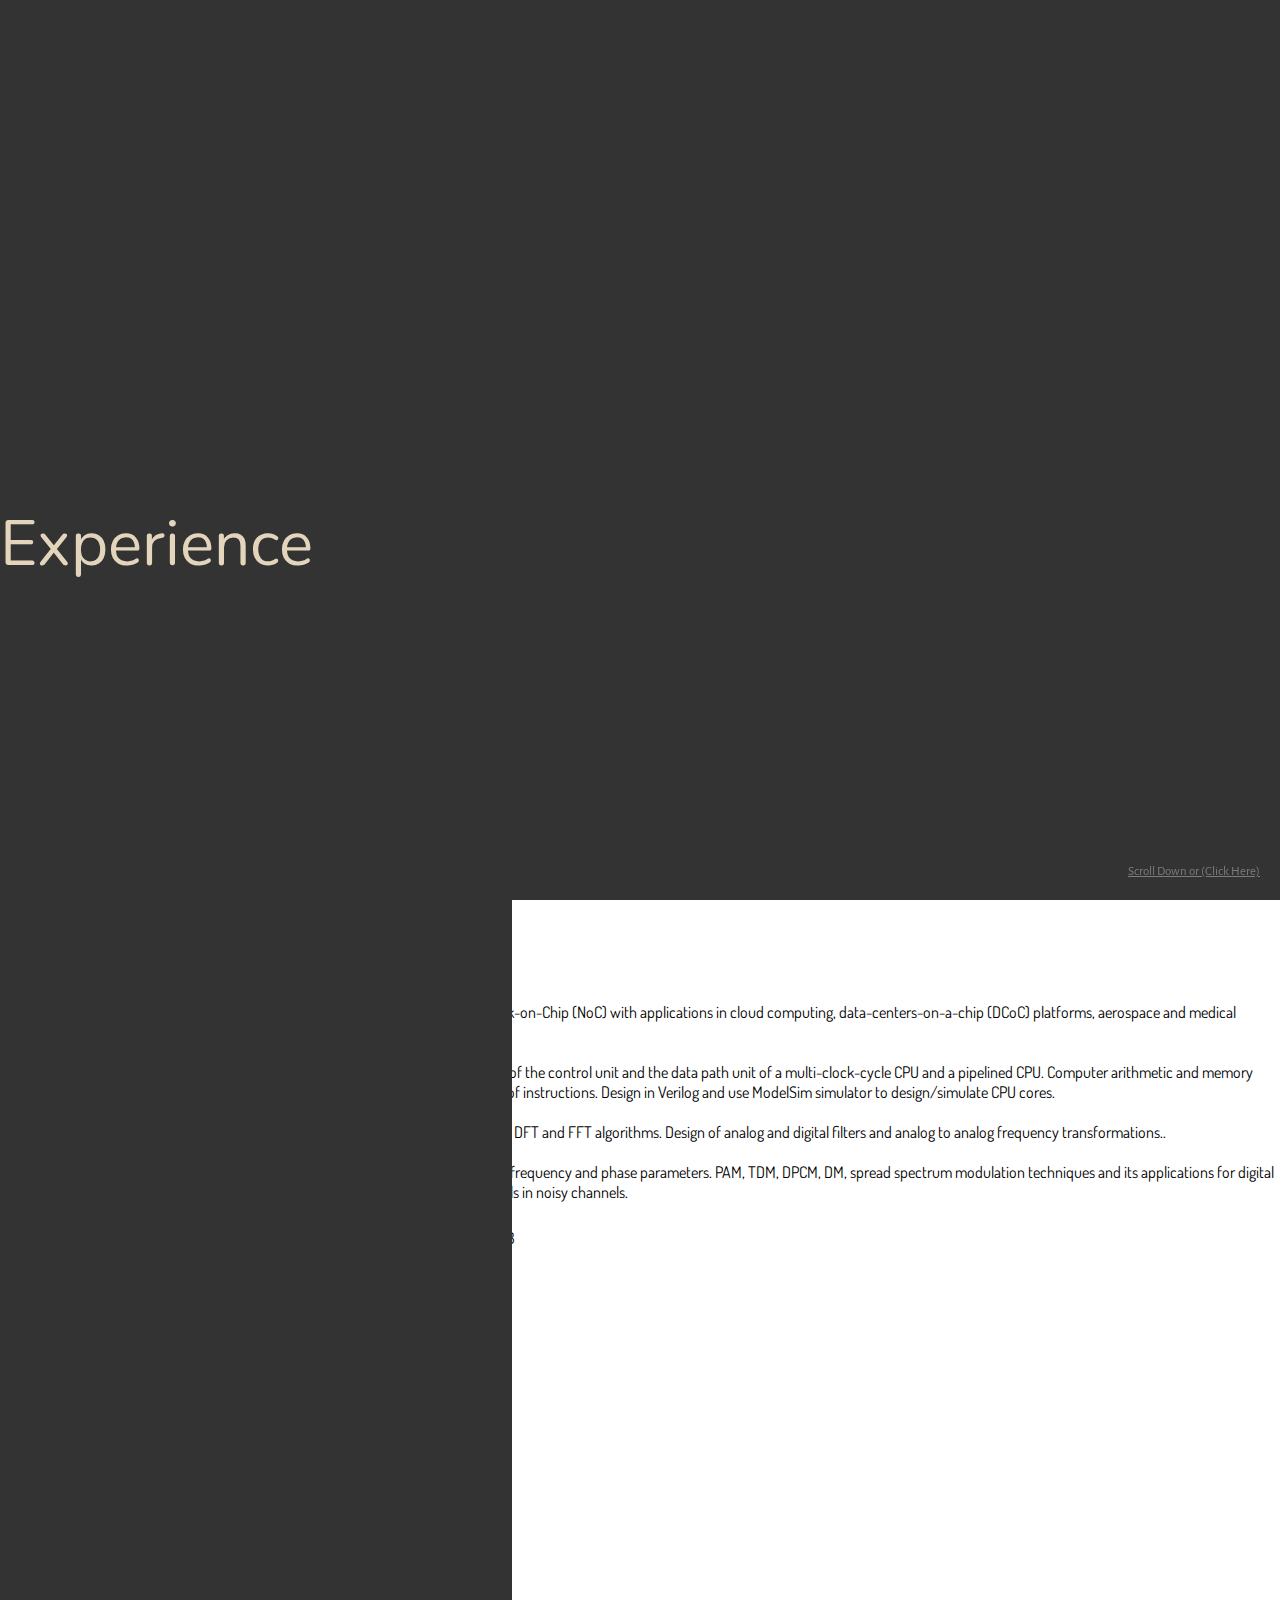
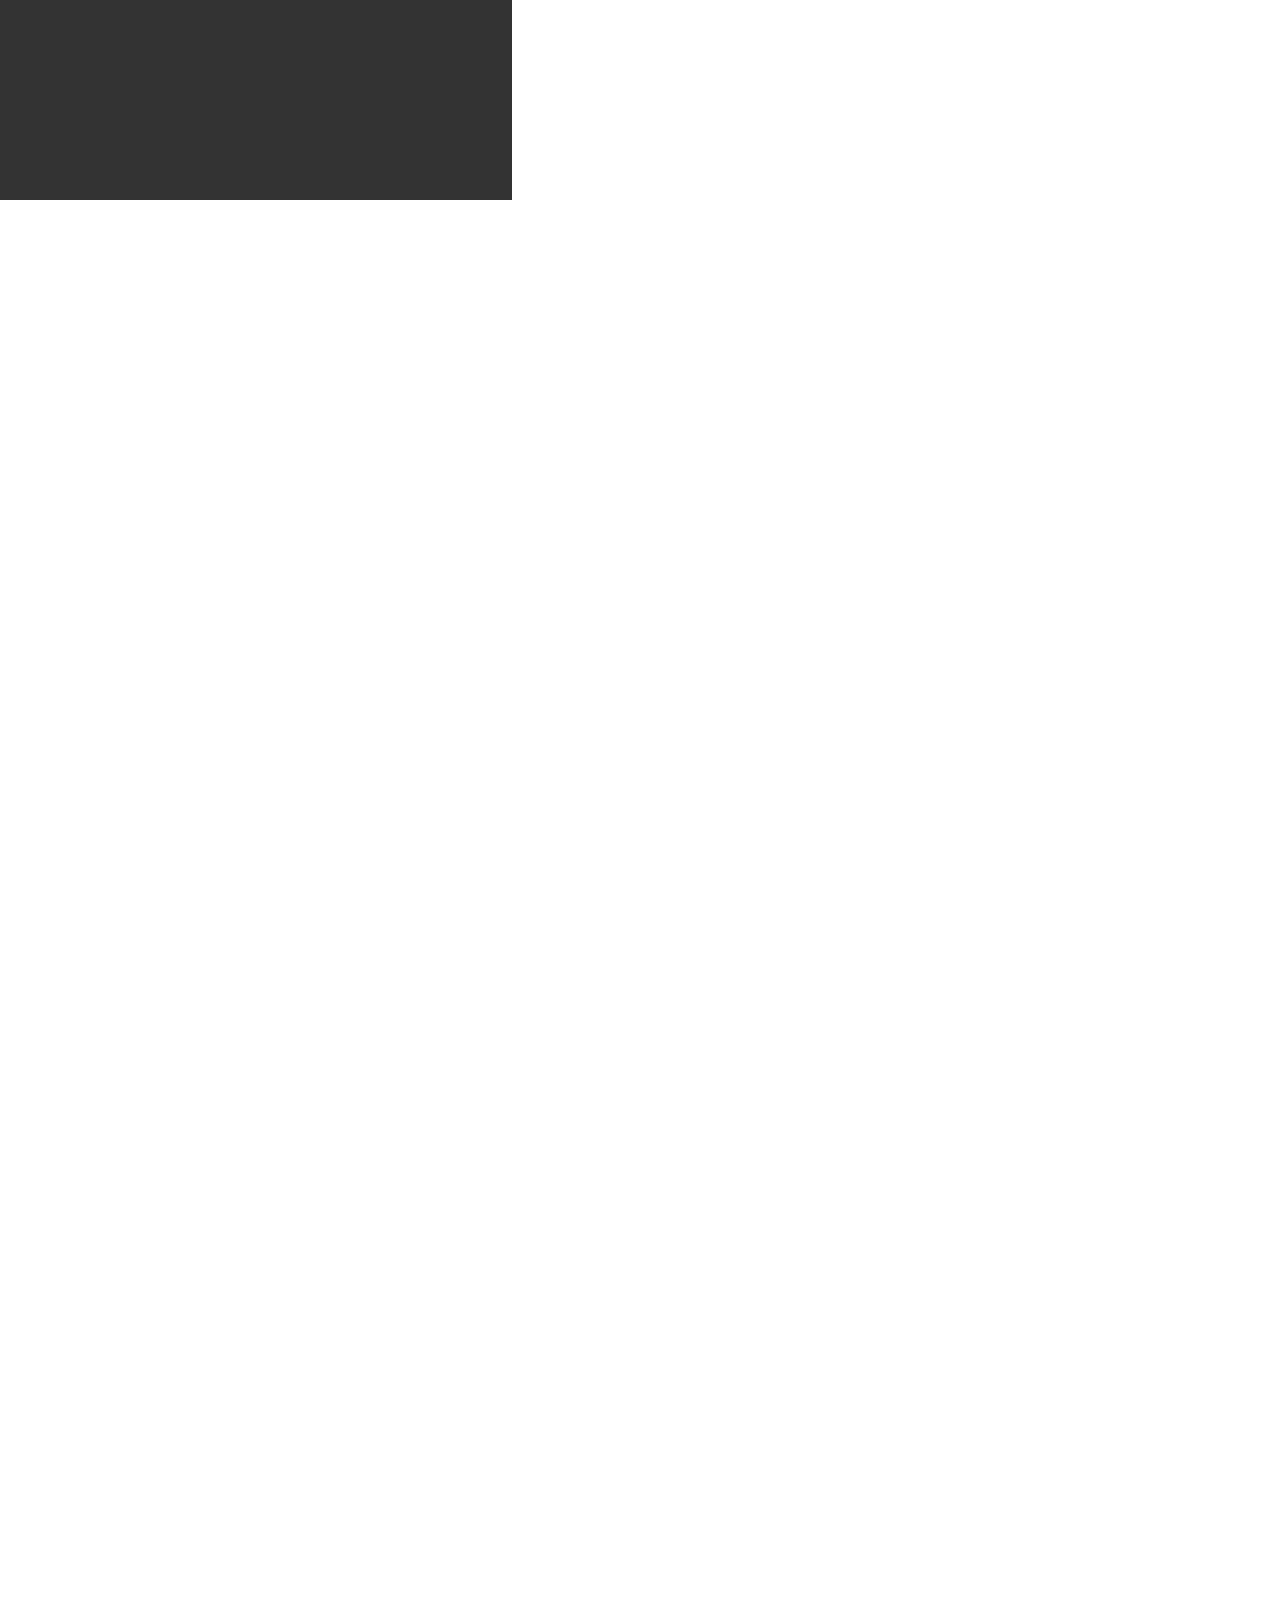
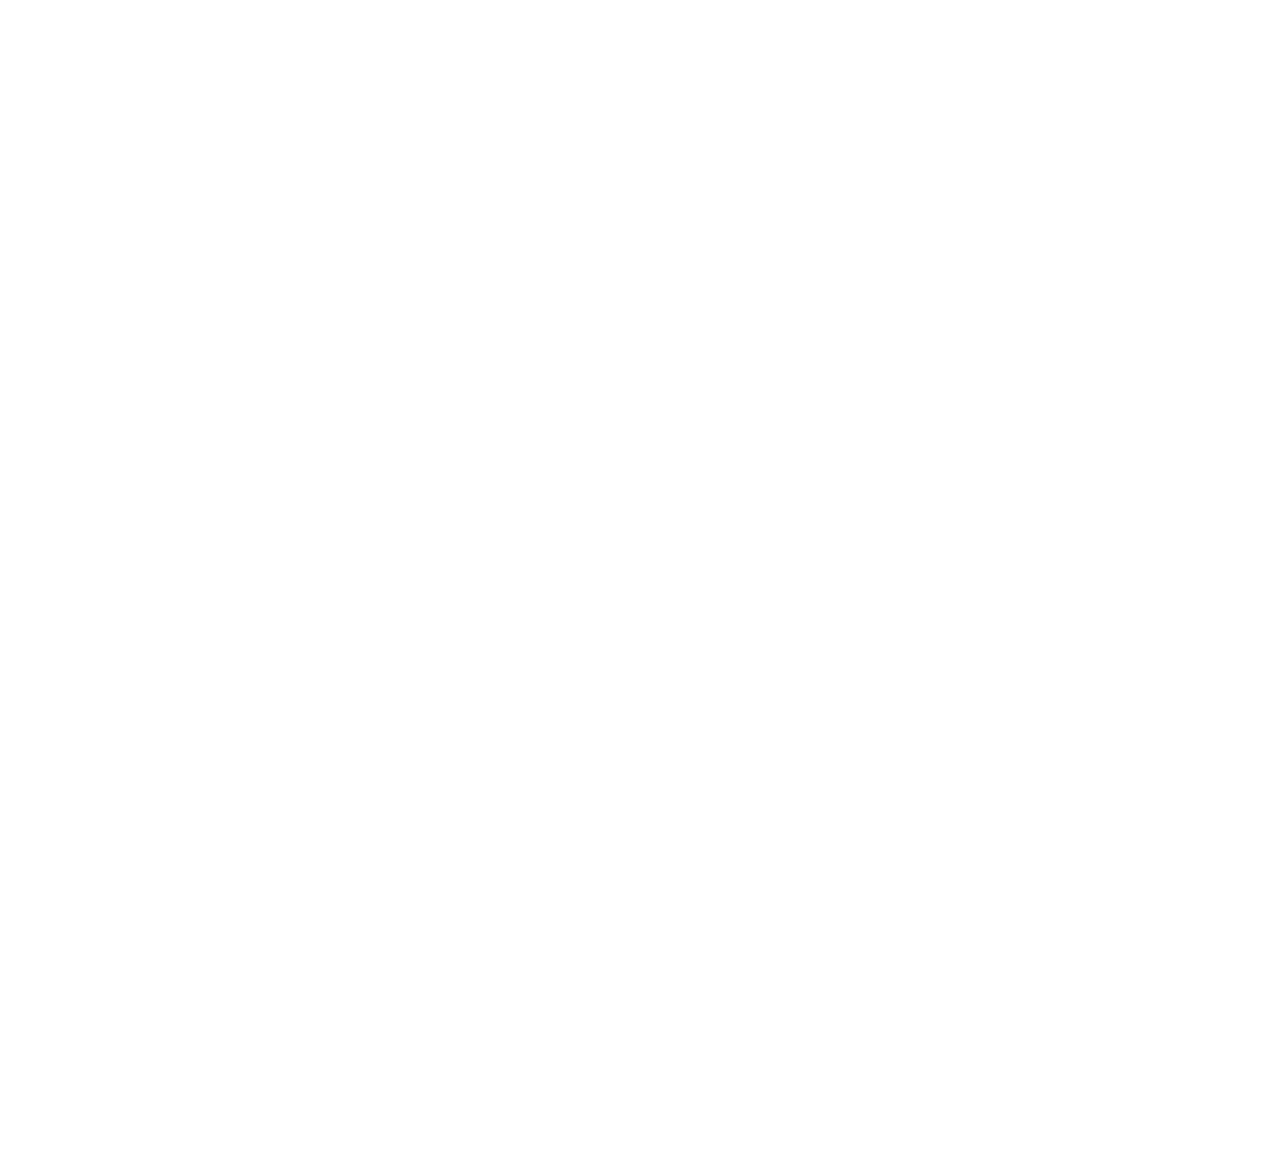
==== index.html @ e731290c "final commit 2" ====
<html>
	<head>
		 <title>Dhanush.S</title>
		 <script src="js/libs/jquery-3.2.1.js"></script>
		 <script src="js/libs/bootstrap.min.js"></script>
		 <script src="js/libs/three.min.js"></script>
		 <script src="js/main.js"></script>
		 <link href="" media="screen" rel="stylesheet">
		 <link href="css/libs/bootstrap.css" rel="stylesheet">
		 <link href="css/libs/fontawesome.css" rel="stylesheet">
		 <link href="css/libs/fontawesome-all.css" rel="stylesheet">
		 <link href="css/libs/fa-brands.min.css" rel="stylesheet">
		 <link href="https://fonts.googleapis.com/css?family=Dosis|Nunito|Alegreya+Sans" rel="stylesheet">
		 <style>
				.navbar-nav .active{
				text-decoration: underline;
				font-weight: bolder;
				}
				.navbar-nav .active .nav-link{
				color:rgb(95, 97, 89) !important;
				}
				#scroller::-webkit-scrollbar {
				width: 10px;
				background-color: none;
				} 
				#scroller::-webkit-scrollbar-thumb {
				width: 10px;
				border-radius: 10px;
				background-color:#000000;
				}
				/* #scroller::-webkit-scrollbar-thumb:hover {
				background-color:#000000;
				} */
				#blocker{
				width: 100%;
				height: 200px;
				position: absolute;
				z-index: 1;
				bottom: 0px;
				left: 0px;
				background: -moz-linear-gradient(top, rgba(255,255,255,0) 0%, rgba(51,51,51,1) 26%); /* FF3.6-15 */
				background: -webkit-linear-gradient(top, rgba(255,255,255,0) 0%,rgba(51,51,51,1) 26%); /* Chrome10-25,Safari5.1-6 */
				background: linear-gradient(to bottom, rgba(255,255,255,0) 0%,rgba(51,51,51,1) 26%); /* W3C, IE10+, FF16+, Chrome26+, Opera12+, Safari7+ */
				filter: progid:DXImageTransform.Microsoft.gradient( startColorstr='#00ffffff', endColorstr='#333333',GradientType=0 ); /* IE6-9 */
				}
		 </style>
	</head>
	<body>
		 <div class="modal fade" id="myModal" tabindex="-1" role="dialog" aria-labelledby="exampleModalLabel" aria-hidden="true">
				<div class="modal-dialog" role="document" style="max-width:90% ;">
					 <div class="modal-content">
							<div class="modal-header">
								 <h5 class="modal-title" id="exampleModalLabel">Modal title</h5>
								 <button type="button" class="close" data-dismiss="modal" aria-label="Close">
								 <span aria-hidden="true">&times;</span>
								 </button>
							</div>
							<div class="modal-body" style="text-align: justify;">
							</div>
							<div class="modal-footer">
								 <button type="button" class="btn btn-secondary" data-dismiss="modal">Close</button>
							</div>
					 </div>
				</div>
		 </div>
		 <div class="modal fade" id="alerttip" tabindex="-1" role="dialog" aria-labelledby="exampleModalLabel" aria-hidden="true">
				<div class="modal-dialog" role="document" style="max-width:90% ;">
					 <div class="modal-content">
							<div class="modal-header">
								 <h5 class="modal-title" id="exampleModalLabel">Modal title</h5>
								 <button type="button" class="close" data-dismiss="modal" aria-label="Close">
								 <span aria-hidden="true">&times;</span>
								 </button>
							</div>
							<div class="modal-body" style="text-align: justify;">
							</div>
							<div class="modal-footer">
								 <button type="button" class="btn btn-secondary" data-dismiss="modal">Close</button>
							</div>
					 </div>
				</div>
		 </div>
		 <div onclick="changeFrame(120)" id="scrollDown" style="position: absolute; bottom:0px; right: 0px; color: rgb(124, 124, 124);; z-index: 10; padding: 20px; font-family: 'Alegreya Sans', sans-serif; font-size: 0.8em; text-decoration: underline; cursor: pointer;">
				Scroll Down or (Click Here)
		 </div>
		 <div onclick="changeFrame(-120)" id="scrollUp" style="position: absolute; bottom:0px; left: 0px; color: rgb(124, 124, 124); z-index: 10; padding: 20px; font-family: 'Alegreya Sans', sans-serif; font-size: 0.8em; text-decoration: underline; cursor: pointer; display: none;">
				Scroll Up or (Click Here)
		 </div>
		 <div class="container-fluid" id="projects" style="position: absolute; top: 0px; left: 0px; background: white; z-index: 9; height: 100%; width: 100%; padding:0px;">
				<div class="row" style="margin: 0;">
					 <div id='title' style="height: 100%; width:100%; background: #333333; display: inline; opacity:0;">
							<span style="position:absolute; top: 500px; width: inherit; color: #E3D4BC; text-align: right; font-size: 64px; font-family: 'Nunito', sans-serif;">Projects</span>
					 </div>
					 <div id="content" style="font-family: 'Dosis', sans-serif; display: inline; width: 60%; padding:20px; padding-top: 40px;">
							<span style="display: none; position:absolute; top: 500px; width: inherit; color: #8E9184; text-align: left; font-size: 64px; left: 40%; font-family: 'Nunito',sans-serif;">&nbsp;& Publications</span>
							<ul>
								 <li>
										Fault Tolerant Sensor Using Model Based Simulated Value For Space Science Environment Simulation Applications.<span onclick="showModal(0);" style="cursor:pointer; color: rgb(0, 175, 255);"> (Read More...)</span>
										<ul>
											 <li>Developed an application to identify linear and nonlinear models for control systems with PID and/or Fuzzy control.</li>
											 <li>Presented the publication at the 5th International Conference on advances in Computing, Communication and Informatics.(ICACCI-2016, Jaipur) - IEEE <a href='http://ieeexplore.ieee.org/document/7732074/' target="_blank">http://ieeexplore.ieee.org/document/7732074/</a></li>
										</ul>
								 </li>
								 <li>
										Detection of Valve Regurgitation Using Mel Frequency Cepstral Coefficients and Deep Learning. <span onclick="showModal(1);" style="cursor:pointer; color:  rgb(0, 175, 255);"> (Read More...)</span>
								 </li>
								 <li>
										Online Survey Builder – Hopinion. 
								 </li>
								 <li>
										Speech Controlled Robot using WIndows Speech recognition.
								 </li>
								 <li>
										Automated Impact Based Coding and Automated Impact Based Testing.
								 </li>
								 <li>
										<a href='http:\\www.formbuilder.esy.es' target="_blank">A self-motivated Angular-2 project “FormBuilder”</a>
								 </li>
							</ul>
					 </div>
				</div>
		 </div>
		 <div class="container-fluid" id="designs" style="position: absolute; top: 0px; left: 0px; background: white; z-index: 9; height: 100%; width: 100%;padding:0px;">
				<div class="row" style="margin: 0;">
					 <div id="title" style="height: 100%; padding: 20px; background: #333333; width: 100%; opacity:0;">
							<span class="display-3" style="font-family: 'Nunito', sans-serif; font-size: 64px; color: #E3D4BC">Skills</span>
					 </div>
					 <div style="font-family: 'Dosis', sans-serif; background: white;">
							<ul>
								 <li>
										<span style="font-size:20px; text-decoration: underline;"><u>Subject Relevant - </u></span>
										<ul>
											 <li><b>System-on-Chip and Network-on-Chip</b> <br>
													Concepts and challenges related to System-on-Chip (SoC), and Network-on-Chip (NoC) with applications in cloud computing, data-centers-on-a-chip (DCoC) platforms, aerospace and medical electronics.
											 </li>
											 <li><b>Computer System Architecture</b> <br>
													A substantial understanding of a CPU at its logic design level and design of the control unit and the data path unit of a multi-clock-cycle CPU and a pipelined CPU. Computer arithmetic and memory hierarchies with hardware support for exceptions, dynamic scheduling of instructions. Design in Verilog and use ModelSim simulator to design/simulate CPU cores. 
											 </li>
											 <li><b>Signal Processing</b> <br>
													Frequency domain sampling and reconstruction of discrete time signals. DFT and FFT algorithms. Design of  analog and digital filters and analog to analog frequency transformations.. 
											 </li>
											 <li><b>Analog and Digital Communication Circuit Design</b> <br>
													Modulation, demodulation techniques and circuit design for amplitude, frequency and phase parameters. PAM, TDM, DPCM, DM, spread spectrum modulation techniques and its applications for digital modulation alongwith detection and estimation of received digital signals in noisy channels.
											 </li>
										</ul>
								 </li>
								 <li>
										<span style="font-size:20px; text-decoration: underline;"><u>Programming Skills -</u></span>
										<ul>
											 <li>Programming Languages : JAVA, C, Verilog, Assembly Language, MATLAB
											 </li>
											 <li>Scripting Languages : JavaScript, Python
											 </li>
											 <li>Markup Languages : HTML5 
											 </li>
											 <li>Style Sheet Language: CSS3 
											 </li>
											 <li>Graphics Designing : Photoshop, Blender (Basics), Unity (Basics) 
											 </li>
											 <li>Frameworks: Angular, Spring, Bootstrap, Threejs, D3.
											 </li>
											 <li>Other Computer Skills : MS Office Suite,  ModelSim, LabVIEW
											 </li>
										</ul>
								 </li>
							</ul>
					 </div>
				</div>
		 </div>
		 <div class="container-fluid" id="games" style="position: absolute; top: 0px; left: 0px; z-index: 9; height: 100%; width: 100%; padding: 0px; margin: 0px; opacity: 0;">
				<div class="row" style="width: 100%; height: 100%; margin:0; padding: 0px; background: #333333;">
					 <div id="title" style="height: 20%; padding: 20px; background: #333333; width: 100%;"><span class="display-3" style="font-family: 'Nunito', sans-serif; font-size: 64px; color: #E3D4BC">Gallery</span></div>
					 <div id="" style="font-family: 'Dosis', sans-serif; padding: 20px; height: 80%;">
							<nav class="navbar navbar-toggleable-md navbar-light bg-faded" style="background: none; color: #E3D4BC;">
								 <button class="navbar-toggler navbar-toggler-right" type="button" data-toggle="collapse" data-target="#navbarNav" aria-controls="navbarNav" aria-expanded="false" aria-label="Toggle navigation">
								 <span class="navbar-toggler-icon"></span>
								 </button>
								 <div class="collapse navbar-collapse" id="navbarNav">
										<ul class="navbar-nav">
											 <li class="nav-item active">
													<a class="nav-link" href="#" style="color: #E3D4BC;">Designs <span class="sr-only">(current)</span></a>
											 </li>
											 <li class="nav-item">
													<a class="nav-link" href="#" style="color: #E3D4BC;">Models</a>
											 </li>
											 <li class="nav-item">
													<a class="nav-link" href="#" style="color: #E3D4BC;">WebSite Themes</a>
											 </li>
										</ul>
								 </div>
							</nav>
							<div id="scroller" style="width: 100%; height: inherit; padding:20px; overflow: auto;">
								 <div id="logoContainer">
										<img class="rounded img-thumbnail" src="img/logo1.png" onclick="showImg('img/logo1.png')" style="height: 200px;  margin: 10px; -webkit-filter:sepia(100%); filter:sepia(100%); cursor: pointer;">
										<img class="rounded img-thumbnail" src="img/logo2.png" onclick="showImg('img/logo2.png')" style="height: 200px; margin: 10px; -webkit-filter:sepia(100%); filter:sepia(100%); cursor: pointer;">
										<img class="rounded img-thumbnail" src="img/logo3.jpg" onclick="showImg('img/logo3.jpg')" style="height: 200px;  margin: 10px; -webkit-filter:sepia(100%); filter:sepia(100%); cursor: pointer;">
										<img class="rounded img-thumbnail" src="img/logo4.jpg" onclick="showImg('img/logo4.jpg')" style="height: 200px;  margin: 10px; -webkit-filter:sepia(100%); filter:sepia(100%); cursor: pointer;">
										<img class="rounded img-thumbnail" src="img/logo5.png" onclick="showImg('img/logo5.png')" style="height: 200px;  margin: 10px; -webkit-filter:sepia(100%); filter:sepia(100%); cursor: pointer;">
										<img class="rounded img-thumbnail" src="img/logo6.png" onclick="showImg('img/logo6.png')" style="height: 200px;  margin: 10px; -webkit-filter:sepia(100%); filter:sepia(100%); cursor: pointer;">
										<img class="rounded img-thumbnail" src="img/logo7.jpg" onclick="showImg('img/logo7.jpg')" style="height: 200px;  margin: 10px; -webkit-filter:sepia(100%); filter:sepia(100%); cursor: pointer;">
										<img class="rounded img-thumbnail" src="img/logo1.png" style="height: 200px;  margin: 10px; -webkit-filter:sepia(100%); filter:sepia(100%);">
										<img class="rounded img-thumbnail" src="img/logo2.png" style="height: 200px; margin: 10px; -webkit-filter:sepia(100%); filter:sepia(100%);">
										<img class="rounded img-thumbnail" src="img/logo3.jpg" style="height: 200px;  margin: 10px; -webkit-filter:sepia(100%); filter:sepia(100%);">
										<img class="rounded img-thumbnail" src="img/logo4.jpg" style="height: 200px;  margin: 10px; -webkit-filter:sepia(100%); filter:sepia(100%);">
										<img class="rounded img-thumbnail" src="img/logo5.png" style="height: 200px;  margin: 10px; -webkit-filter:sepia(100%); filter:sepia(100%);">
										<img class="rounded img-thumbnail" src="img/logo6.png" style="height: 200px;  margin: 10px; -webkit-filter:sepia(100%); filter:sepia(100%);">
								 </div>
							</div>
							<div id="blocker"></div>
					 </div>
				</div>
		 </div>
		 <div class="container-fluid" id="experience" style="position: absolute; top: 0px; left: 0px; margin: 0px; padding: 0px; background: white; z-index: 9; height: 100%; width: 100%;">
				<div class="row" style="width: 100%; height: 100%; margin:0; padding: 0px; background: #333333;">
					 <div id="content" style="height: 100%; width: 0%; background: white;">
							<div id="con" style="opacity: 0;">
								 <span style="font-size: 24px; text-align: left; display: inline-block; width: 70%;"><b>HSBC GLT, INDIA <br><span style="font-size: 12px;">- SOFTWARE DEVELOPER</span></b></span><span style="text-align: right; display: inline-block; width: 25%;"> 2016 - March 2017</span>
								 <ul>
										<br><span style="text-decoration: underline">Responsibilities:</span><br>
										<li>Identify tasks to improve through automation with Automated Impact Based Coding, thereby minimizing time taken for development team for deployment, from 1 week to a day.
										</li>
										<li>Collaborate with other programmers to design and implement features for a perfectly functional software system; guided and managed a team of 2 software engineers for a mini-project on a web-based survey app.
										</li>
										<li>Ensure smooth delivery of project utilizing Agile methodology approach across team of 200 software developers, for continuous integration with server-side applications using Java and JavaScript.
										</li>
										<br><span style="text-decoration: underline">Performance: </span><br>
										<li>Understood client requirements and optimised the best solution while gathering, defining and documenting requirements, and presenting project status updates to senior team; while working for 2 group of clients.
										</li>
										<li>Led team on various projects; was the team lead for the development of a survey app.
										</li>
										<li>Played crucial roles in developing different software tools for development and deployment automation.
										</li>
										<li>Developed tools to help co-workers speed up their performance; tasks which took a day could be completed within an hour with the tools.</li>
								 </ul>
								 <br>
								 <span style="font-size: 24px; text-align: left; display: inline-block; width: 70%;"><b>ISRO SATELLITE CENTER, INDIA <br><span style="font-size: 12px;">- RESEARCH INTERN</span></b></span><span style="text-align: right; display: inline-block; width: 25%;">December 2015 - May 2016</span>
								 <ul>
										<li>Developed and designed recursive models for system identification of faulty sensor systems parallel to a scientist, during 6 month internship at Indian Space Research Organization.
										</li>
								 </ul>
								 <br>
								 <span style="font-size: 24px; text-align: left; display: inline-block; width: 70%;"><b>ROBERT BOSCH, INDIA <br><span style="font-size: 12px;">- RESEARCH INTERN</span></b></span><span style="text-align: right; display: inline-block; width: 25%;">February 2016 - May 2016</span>
								 <ul>
										<li>Designed a Blow By Meter Calibration Check module with LabVIEW, during 4 months internship at BOSCH.</li>
								 </ul>
							</div>
					 </div>
					 <div id="title" style="height: 100%; width: 40%; background: #333333;">
							<span style="position: absolute; width: inherit; top:500px; font-family: 'Nunito', sans-serif; font-size: 64px; color: #E3D4BC;">Experience</span>
					 </div>
				</div>
		 </div>
		 <div class="container-fluid" id="education" style="opacity: 0;position: absolute; top: 0px; left: 0px; margin: 0px; background: white; z-index: 9; height: 100%; width: 100%; padding: 0px;">
				<div class="row" style="width: 100%; height: 100%; background: #333333; margin: 0; padding: 0px;">
					 <div id="content" style="height: 0%; width: 100%; background: white; padding: 30px; opacity: 0;">
							<span style="font-size: 24px; text-align: left; display: inline-block; width: 70%;"><b>University of Southern California, Los Angeles</b></span><span style="text-align: right; display: inline-block; width: 25%;">August- Present (May 2019)</span>
							<ul>
								 <li>
										Master of Science in Computer Engineering.
								 </li>
							</ul>
							<span style="font-size: 24px; text-align: left; display: inline-block; width: 70%;"><b>Visvesvaraya Technological University, Belgaum</b></span> <span style="text-align: right; display: inline-block; width: 25%;">September 2012 - June 2016</span>
							<ul>
								 <li>
										Bachelor of Engineering in Electronics and Communication Engineering. 
										CGPA : 3.77 on a scale of 4.0 (according to World Education Services, New York).
								 </li>
							</ul>
					 </div>
					 <div id="title" style="height: 20%; background: #333333; width: 100%;">
							<span class="display-3" style="font-family: 'Nunito', sans-serif; font-size: 64px; color: #E3D4BC">Education</span>
					 </div>
				</div>
		 </div>
		 <div class="container-fluid" id="bio" style="display:none; opacity: 0; position: absolute; top: 0px; left: 0px; margin: 0px; padding: 0px; background: white; z-index: 9; height: 100%; width: 100%;">
		 <div class="row" style="width: 100%; height: 100%; background: #333333; margin: 0; padding: 0px;">
				<div id="scroller" style="height: 80%; width: 100%; background: white; padding: 30px; overflow-y: auto;">
					<div>
						<div>
							<div class="container-fluid" style="width: 180px; height: 100px;">
									<a href="www.linkedin.com/in/dhanush-srinivasa" target="_blank" style="color:#333333;"><i class="fab fa-linkedin" style="font-size: 50px; transform: rotate(45deg); position: absolute; top: 0px; left: 0px;" onmouseover="$(this).animate({'font-size': '54px'})" onmouseout="$(this).animate({'font-size': '50px'})"></i></a>
									<a href="https://www.facebook.com/dhanush.vicky.161" target="_blank" style="color:#333333;"><i class="fab fa-facebook-square" style="font-size: 50px; transform: rotate(-45deg); position: absolute; top: 32px; left: 38px;" onmouseover="$(this).animate({'font-size': '54px'})" onmouseout="$(this).animate({'font-size': '50px'})"></i></a>
									<a href="mailto:dhanushs@usc.edu" target="_blank" style="color: #333333;"><i class="fas fa-envelope-square" onclick="mail" style="font-size: 50px; transform: rotate(-45deg); position: absolute; top: 0px; left: 76px;"  onmouseover="$(this).animate({'font-size': '54px'})" onmouseout="$(this).animate({'font-size': '50px'})"></i></a>
							</div>
						</div>
					</div>
					 <table class="table table-inverse">
							<!-- <thead>
								 <tr>
								 <th scope="col">#</th>
								 <th scope="col">First Name</th>
								 <th scope="col">Last Name</th>
								 <th scope="col">Username</th>
								 </tr>
								 </thead> -->
							<tbody>
								 <tr>
										<th scope="row">Email</th>
										<td>dhanushs@usc.edu</td>
								 </tr>
								 <tr>
										<th scope="row">Mobile</th>
										<td>+1(323)690-6045</td>
								 </tr>
							</tbody>
					 </table>
					 <br>
					 <br>
					 <table class="table">
							<!-- <thead>
								 <tr>
								 <th scope="col">#</th>
								 <th scope="col">First Name</th>
								 <th scope="col">Last Name</th>
								 <th scope="col">Username</th>
								 </tr>
								 </thead> -->
							<tbody>
								 <tr>
										<th scope="row">First Name</th>
										<td>Dhanush</td>
								 </tr>
								 <tr>
										<th scope="row">Last Name</th>
										<td>Srinivasa</td>
								 </tr>
								 <tr>
										<th scope="row">Interests</th>
										<td>Designing/Developing, Life Hacks, Cricket, Counter Strike, Reading</td>
								 </tr>
								 <tr>
										<th scope="row">Languages</th>
										<td>English, Kannada, Tamil, Telugu, Hindi</td>
								 </tr>
							</tbody>
					 </table>
					 <br>
					 <br>
					 <div>
							<span style="font-family: 'Nunito', sans-serif; font-size: 32px;">Summary</span>
							<div>
								 Curiosity, I think, is a really important aspect of staying acquainted with something. It is the wick in the candle of learning. Machine Learning in simple words is, to make the machine learn something, and then make a determination or prediction about something in the world. I like the concept of a machine made to learn from experience with respect to some tasks and based on its performance it tries to improve with experience. That's how we humans learn and now machines are mimicking the human way of learning. This curiosity of learning is my motivation.<br><br>
								 <div style="width: 100%; text-align: center;"><i>I have no special talent. I am only passionately curious. -Albert Einstein</i></div>
							</div>
					 </div>
					 <br>
					 <br>
				</div>
				<div id="title" style="height: 20%; background: #333333; width: 100%;">
					 <span class="display-3" style="font-family: 'Nunito', sans-serif; font-size: 64px; color: #E3D4BC">Bio</span>
				</div>
		 </div>
	</body>
	<script></script>
</html>
---- css/libs/fa-brands.min.css ----
/*!
 * Font Awesome Free 5.0.2 by @fontawesome - http://fontawesome.com
 * License - http://fontawesome.com/license (Icons: CC BY 4.0, Fonts: SIL OFL 1.1, Code: MIT License)
 */
@font-face{font-family:Font Awesome\ 5 Brands;font-style:normal;font-weight:400;src:url(../webfonts/fa-brands-400.eot);src:url(../webfonts/fa-brands-400.eot?#iefix) format("embedded-opentype"),url(../webfonts/fa-brands-400.woff2) format("woff2"),url(../webfonts/fa-brands-400.woff) format("woff"),url(../webfonts/fa-brands-400.ttf) format("truetype"),url(../webfonts/fa-brands-400.svg#fontawesome) format("svg")}.fab{font-family:Font Awesome\ 5 Brands}
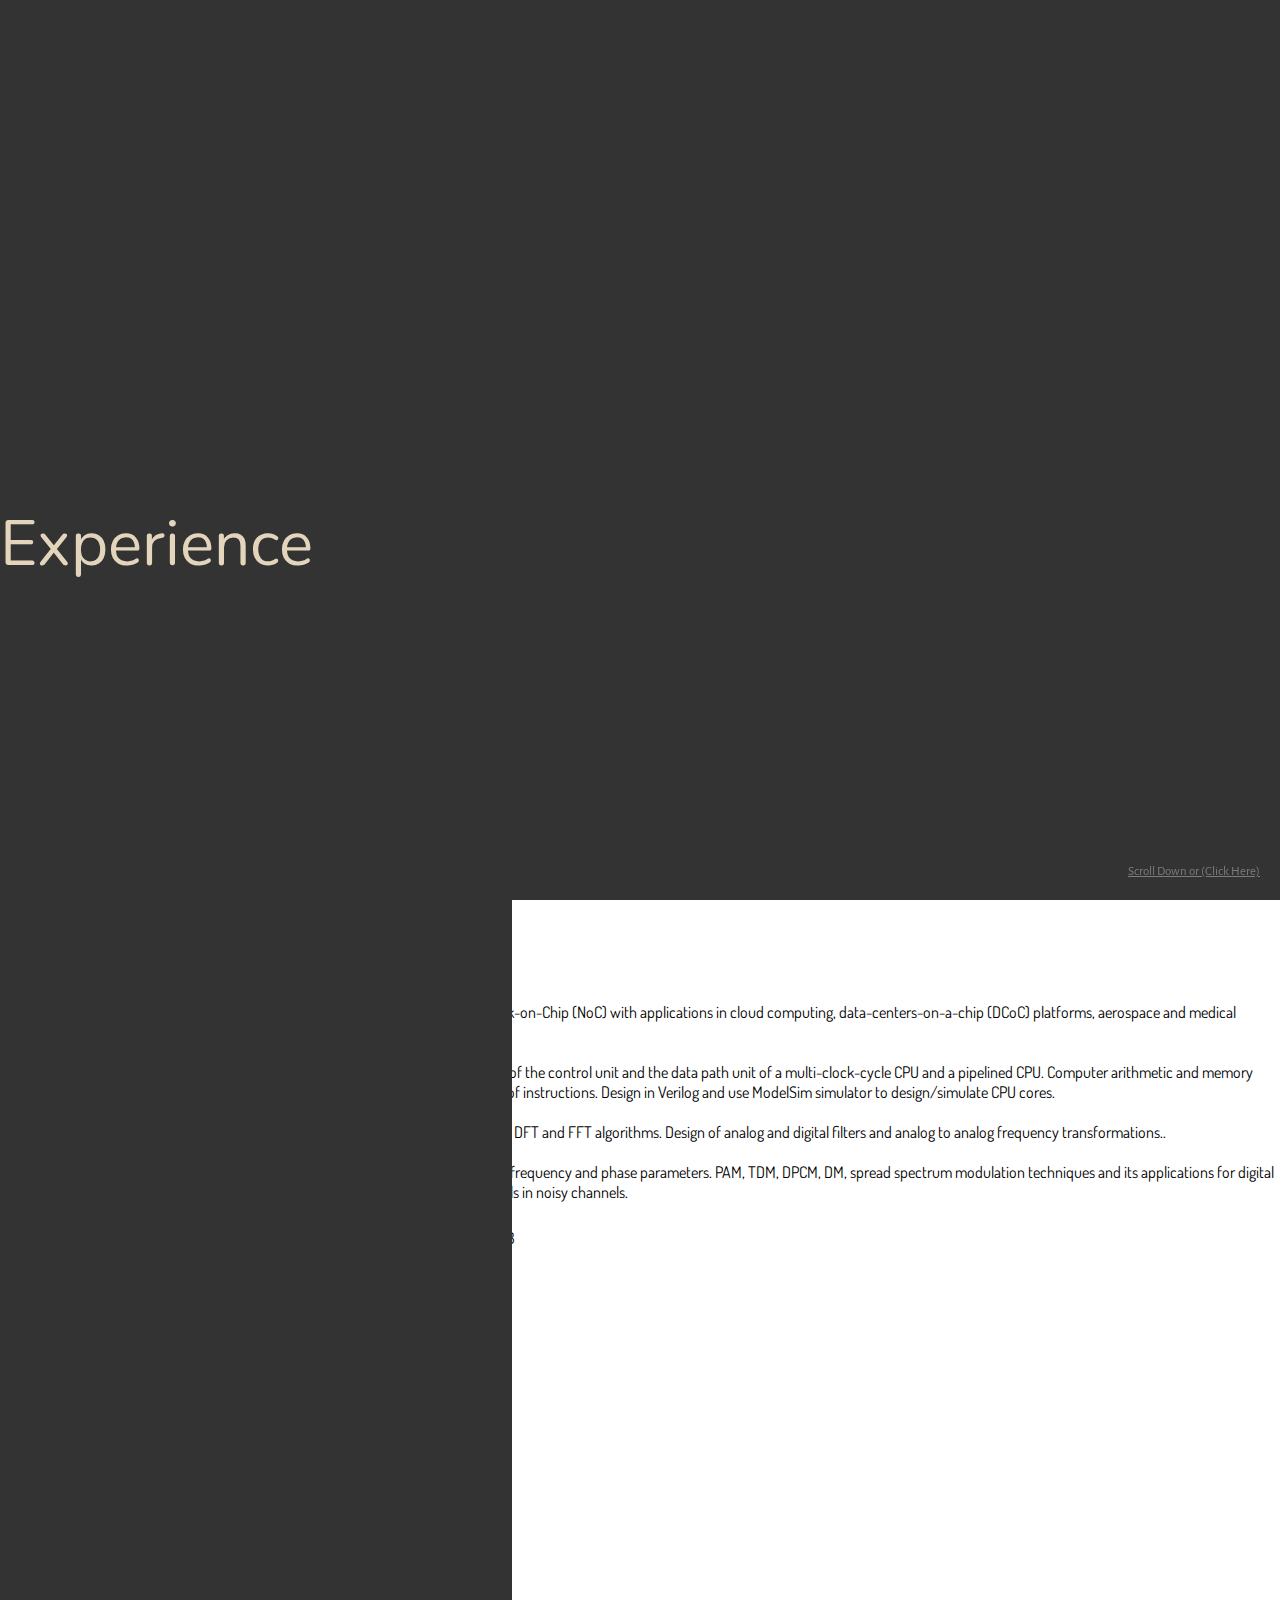
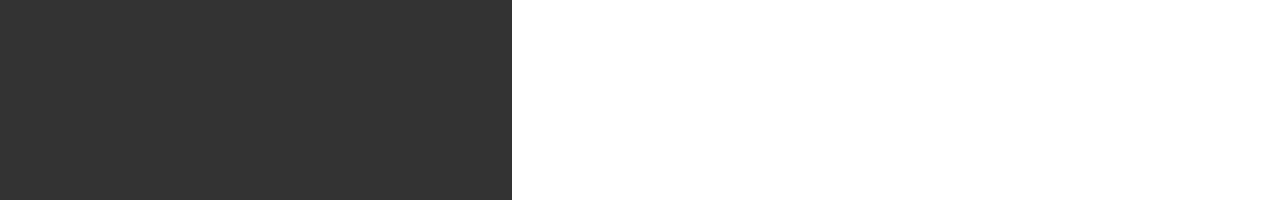
==== commit e4f358f2: "Commit final 4" ====
--- a/index.html
+++ b/index.html
@@ -1,6 +1,7 @@
 <html>
 	<head>
 		 <title>Dhanush.S</title>
+		 <meta name="viewport" content="width=device-width, initial-scale=0.01">
 		 <script src="js/libs/jquery-3.2.1.js"></script>
 		 <script src="js/libs/bootstrap.min.js"></script>
 		 <script src="js/libs/three.min.js"></script>
@@ -12,6 +13,11 @@
 		 <link href="css/libs/fa-brands.min.css" rel="stylesheet">
 		 <link href="https://fonts.googleapis.com/css?family=Dosis|Nunito|Alegreya+Sans" rel="stylesheet">
 		 <style>
+		 body, html{
+			 margin:0;
+			 width: 100%;
+			 height: 100%;
+		 }
 				.navbar-nav .active{
 				text-decoration: underline;
 				font-weight: bolder;
@@ -125,7 +131,7 @@
 					 <div id="title" style="height: 100%; padding: 20px; background: #333333; width: 100%; opacity:0;">
 							<span class="display-3" style="font-family: 'Nunito', sans-serif; font-size: 64px; color: #E3D4BC">Skills</span>
 					 </div>
-					 <div style="font-family: 'Dosis', sans-serif; background: white;">
+					 <div style="font-family: 'Dosis', sans-serif; background: white; overflow-y: auto;">
 							<ul>
 								 <li>
 										<span style="font-size:20px; text-decoration: underline;"><u>Subject Relevant - </u></span>
@@ -177,14 +183,14 @@
 								 </button>
 								 <div class="collapse navbar-collapse" id="navbarNav">
 										<ul class="navbar-nav">
-											 <li class="nav-item active">
-													<a class="nav-link" href="#" style="color: #E3D4BC;">Designs <span class="sr-only">(current)</span></a>
-											 </li>
-											 <li class="nav-item">
-													<a class="nav-link" href="#" style="color: #E3D4BC;">Models</a>
-											 </li>
-											 <li class="nav-item">
-													<a class="nav-link" href="#" style="color: #E3D4BC;">WebSite Themes</a>
+											 <li id="logoC" class="nav-item active">
+													<a class="nav-link" href="#" style="color: #E3D4BC;" onclick="conatinerChange('logoContainer');">Designs <span class="sr-only">(current)</span></a>
+											 </li>
+											 <li id="modelC" class="nav-item">
+													<a class="nav-link" href="#" style="color: #E3D4BC;" onclick="conatinerChange('modelContainer');">Models</a>
+											 </li>
+											 <li id="webC" class="nav-item">
+													<a class="nav-link" href="#" style="color: #E3D4BC;" onclick="conatinerChange('webContainer');">WebSite Themes</a>
 											 </li>
 										</ul>
 								 </div>
@@ -198,13 +204,20 @@
 										<img class="rounded img-thumbnail" src="img/logo5.png" onclick="showImg('img/logo5.png')" style="height: 200px;  margin: 10px; -webkit-filter:sepia(100%); filter:sepia(100%); cursor: pointer;">
 										<img class="rounded img-thumbnail" src="img/logo6.png" onclick="showImg('img/logo6.png')" style="height: 200px;  margin: 10px; -webkit-filter:sepia(100%); filter:sepia(100%); cursor: pointer;">
 										<img class="rounded img-thumbnail" src="img/logo7.jpg" onclick="showImg('img/logo7.jpg')" style="height: 200px;  margin: 10px; -webkit-filter:sepia(100%); filter:sepia(100%); cursor: pointer;">
-										<img class="rounded img-thumbnail" src="img/logo1.png" style="height: 200px;  margin: 10px; -webkit-filter:sepia(100%); filter:sepia(100%);">
-										<img class="rounded img-thumbnail" src="img/logo2.png" style="height: 200px; margin: 10px; -webkit-filter:sepia(100%); filter:sepia(100%);">
-										<img class="rounded img-thumbnail" src="img/logo3.jpg" style="height: 200px;  margin: 10px; -webkit-filter:sepia(100%); filter:sepia(100%);">
-										<img class="rounded img-thumbnail" src="img/logo4.jpg" style="height: 200px;  margin: 10px; -webkit-filter:sepia(100%); filter:sepia(100%);">
-										<img class="rounded img-thumbnail" src="img/logo5.png" style="height: 200px;  margin: 10px; -webkit-filter:sepia(100%); filter:sepia(100%);">
-										<img class="rounded img-thumbnail" src="img/logo6.png" style="height: 200px;  margin: 10px; -webkit-filter:sepia(100%); filter:sepia(100%);">
+									<br>
+									<br>
+									<br>
+									</div>
+
+								 <div id="modelContainer" style="display: none;">
+										<img class="rounded img-thumbnail" src="img/0001.png" onclick="showImg('img/0001.png')" style="height: 200px;  margin: 10px; -webkit-filter:sepia(100%); filter:sepia(100%); cursor: pointer;">
 								 </div>
+
+								 <div id="webContainer" style="display: none;">
+									<img class="rounded img-thumbnail" src="img/web1.png" style="height: 300px;  margin: 10px; -webkit-filter:sepia(100%); filter:sepia(100%); cursor: pointer;" onclick="showVideo('https://drive.google.com/file/d/0B5oNnUDA03fzZHhjcVFCQXVTa1U/preview');">
+									<img class="rounded img-thumbnail" src="img/web2.png" style="height: 300px;  margin: 10px; -webkit-filter:sepia(100%); filter:sepia(100%); cursor: pointer;" onclick="showVideo('https://drive.google.com/file/d/1QLHpX81PDmWSsiX8o_vhrWSwIlqSHohG/preview');">
+									<img class="rounded img-thumbnail" src="img/web3.png" style="height: 300px;  margin: 10px; -webkit-filter:sepia(100%); filter:sepia(100%); cursor: pointer;" onclick="showVideo('https://drive.google.com/file/d/11wnfXkWa3NaOnzaMdDUUTkitW2hQ6maq/preview');">
+							 	</div>
 							</div>
 							<div id="blocker"></div>
 					 </div>
@@ -212,7 +225,7 @@
 		 </div>
 		 <div class="container-fluid" id="experience" style="position: absolute; top: 0px; left: 0px; margin: 0px; padding: 0px; background: white; z-index: 9; height: 100%; width: 100%;">
 				<div class="row" style="width: 100%; height: 100%; margin:0; padding: 0px; background: #333333;">
-					 <div id="content" style="height: 100%; width: 0%; background: white;">
+					 <div id="content" style="height: 100%; width: 0%; background: white; overflow-y: auto;">
 							<div id="con" style="opacity: 0;">
 								 <span style="font-size: 24px; text-align: left; display: inline-block; width: 70%;"><b>HSBC GLT, INDIA <br><span style="font-size: 12px;">- SOFTWARE DEVELOPER</span></b></span><span style="text-align: right; display: inline-block; width: 25%;"> 2016 - March 2017</span>
 								 <ul>
@@ -278,7 +291,7 @@
 					<div>
 						<div>
 							<div class="container-fluid" style="width: 180px; height: 100px;">
-									<a href="www.linkedin.com/in/dhanush-srinivasa" target="_blank" style="color:#333333;"><i class="fab fa-linkedin" style="font-size: 50px; transform: rotate(45deg); position: absolute; top: 0px; left: 0px;" onmouseover="$(this).animate({'font-size': '54px'})" onmouseout="$(this).animate({'font-size': '50px'})"></i></a>
+									<a href="https://www.linkedin.com/in/dhanush-srinivasa" target="_blank" style="color:#333333;"><i class="fab fa-linkedin" style="font-size: 50px; transform: rotate(45deg); position: absolute; top: 0px; left: 0px;" onmouseover="$(this).animate({'font-size': '54px'})" onmouseout="$(this).animate({'font-size': '50px'})"></i></a>
 									<a href="https://www.facebook.com/dhanush.vicky.161" target="_blank" style="color:#333333;"><i class="fab fa-facebook-square" style="font-size: 50px; transform: rotate(-45deg); position: absolute; top: 32px; left: 38px;" onmouseover="$(this).animate({'font-size': '54px'})" onmouseout="$(this).animate({'font-size': '50px'})"></i></a>
 									<a href="mailto:dhanushs@usc.edu" target="_blank" style="color: #333333;"><i class="fas fa-envelope-square" onclick="mail" style="font-size: 50px; transform: rotate(-45deg); position: absolute; top: 0px; left: 76px;"  onmouseover="$(this).animate({'font-size': '54px'})" onmouseout="$(this).animate({'font-size': '50px'})"></i></a>
 							</div>
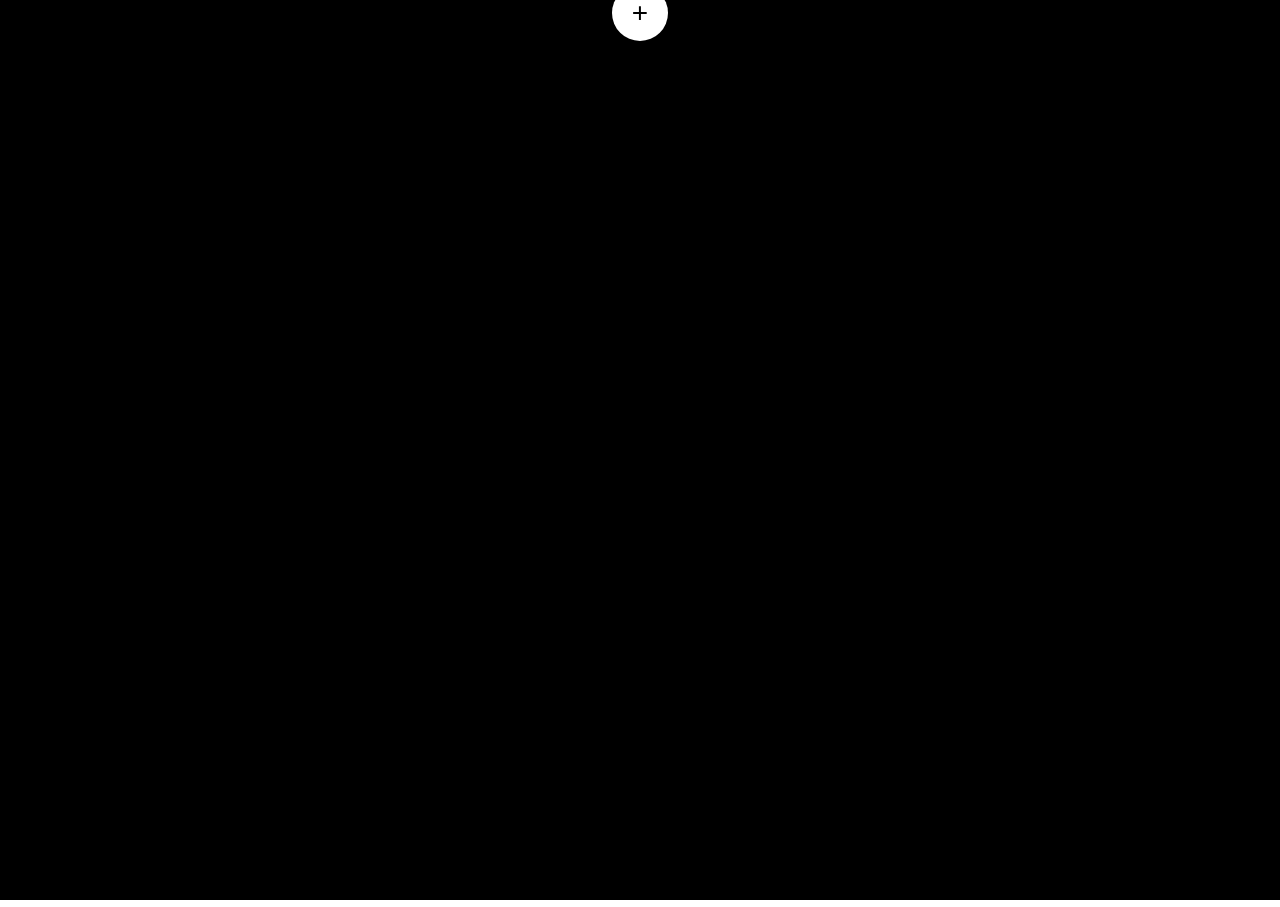
==== commit 7d9a2db0: "Version 2.0" ====
--- a/index.html
+++ b/index.html
@@ -1,368 +1,14 @@
-<html>
-	<head>
-		 <title>Dhanush.S</title>
-		 <meta name="viewport" content="width=device-width, initial-scale=0.01">
-		 <script src="js/libs/jquery-3.2.1.js"></script>
-		 <script src="js/libs/bootstrap.min.js"></script>
-		 <script src="js/libs/three.min.js"></script>
-		 <script src="js/main.js"></script>
-		 <link href="" media="screen" rel="stylesheet">
-		 <link href="css/libs/bootstrap.css" rel="stylesheet">
-		 <link href="css/libs/fontawesome.css" rel="stylesheet">
-		 <link href="css/libs/fontawesome-all.css" rel="stylesheet">
-		 <link href="css/libs/fa-brands.min.css" rel="stylesheet">
-		 <link href="https://fonts.googleapis.com/css?family=Dosis|Nunito|Alegreya+Sans" rel="stylesheet">
-		 <style>
-		 body, html{
-			 margin:0;
-			 width: 100%;
-			 height: 100%;
-		 }
-				.navbar-nav .active{
-				text-decoration: underline;
-				font-weight: bolder;
-				}
-				.navbar-nav .active .nav-link{
-				color:rgb(95, 97, 89) !important;
-				}
-				#scroller::-webkit-scrollbar {
-				width: 10px;
-				background-color: none;
-				} 
-				#scroller::-webkit-scrollbar-thumb {
-				width: 10px;
-				border-radius: 10px;
-				background-color:#000000;
-				}
-				/* #scroller::-webkit-scrollbar-thumb:hover {
-				background-color:#000000;
-				} */
-				#blocker{
-				width: 100%;
-				height: 200px;
-				position: absolute;
-				z-index: 1;
-				bottom: 0px;
-				left: 0px;
-				background: -moz-linear-gradient(top, rgba(255,255,255,0) 0%, rgba(51,51,51,1) 26%); /* FF3.6-15 */
-				background: -webkit-linear-gradient(top, rgba(255,255,255,0) 0%,rgba(51,51,51,1) 26%); /* Chrome10-25,Safari5.1-6 */
-				background: linear-gradient(to bottom, rgba(255,255,255,0) 0%,rgba(51,51,51,1) 26%); /* W3C, IE10+, FF16+, Chrome26+, Opera12+, Safari7+ */
-				filter: progid:DXImageTransform.Microsoft.gradient( startColorstr='#00ffffff', endColorstr='#333333',GradientType=0 ); /* IE6-9 */
-				}
-		 </style>
-	</head>
-	<body>
-		 <div class="modal fade" id="myModal" tabindex="-1" role="dialog" aria-labelledby="exampleModalLabel" aria-hidden="true">
-				<div class="modal-dialog" role="document" style="max-width:90% ;">
-					 <div class="modal-content">
-							<div class="modal-header">
-								 <h5 class="modal-title" id="exampleModalLabel">Modal title</h5>
-								 <button type="button" class="close" data-dismiss="modal" aria-label="Close">
-								 <span aria-hidden="true">&times;</span>
-								 </button>
-							</div>
-							<div class="modal-body" style="text-align: justify;">
-							</div>
-							<div class="modal-footer">
-								 <button type="button" class="btn btn-secondary" data-dismiss="modal">Close</button>
-							</div>
-					 </div>
-				</div>
-		 </div>
-		 <div class="modal fade" id="alerttip" tabindex="-1" role="dialog" aria-labelledby="exampleModalLabel" aria-hidden="true">
-				<div class="modal-dialog" role="document" style="max-width:90% ;">
-					 <div class="modal-content">
-							<div class="modal-header">
-								 <h5 class="modal-title" id="exampleModalLabel">Modal title</h5>
-								 <button type="button" class="close" data-dismiss="modal" aria-label="Close">
-								 <span aria-hidden="true">&times;</span>
-								 </button>
-							</div>
-							<div class="modal-body" style="text-align: justify;">
-							</div>
-							<div class="modal-footer">
-								 <button type="button" class="btn btn-secondary" data-dismiss="modal">Close</button>
-							</div>
-					 </div>
-				</div>
-		 </div>
-		 <div onclick="changeFrame(120)" id="scrollDown" style="position: absolute; bottom:0px; right: 0px; color: rgb(124, 124, 124);; z-index: 10; padding: 20px; font-family: 'Alegreya Sans', sans-serif; font-size: 0.8em; text-decoration: underline; cursor: pointer;">
-				Scroll Down or (Click Here)
-		 </div>
-		 <div onclick="changeFrame(-120)" id="scrollUp" style="position: absolute; bottom:0px; left: 0px; color: rgb(124, 124, 124); z-index: 10; padding: 20px; font-family: 'Alegreya Sans', sans-serif; font-size: 0.8em; text-decoration: underline; cursor: pointer; display: none;">
-				Scroll Up or (Click Here)
-		 </div>
-		 <div class="container-fluid" id="projects" style="position: absolute; top: 0px; left: 0px; background: white; z-index: 9; height: 100%; width: 100%; padding:0px;">
-				<div class="row" style="margin: 0;">
-					 <div id='title' style="height: 100%; width:100%; background: #333333; display: inline; opacity:0;">
-							<span style="position:absolute; top: 500px; width: inherit; color: #E3D4BC; text-align: right; font-size: 64px; font-family: 'Nunito', sans-serif;">Projects</span>
-					 </div>
-					 <div id="content" style="font-family: 'Dosis', sans-serif; display: inline; width: 60%; padding:20px; padding-top: 40px;">
-							<span style="display: none; position:absolute; top: 500px; width: inherit; color: #8E9184; text-align: left; font-size: 64px; left: 40%; font-family: 'Nunito',sans-serif;">&nbsp;& Publications</span>
-							<ul>
-								 <li>
-										Fault Tolerant Sensor Using Model Based Simulated Value For Space Science Environment Simulation Applications.<span onclick="showModal(0);" style="cursor:pointer; color: rgb(0, 175, 255);"> (Read More...)</span>
-										<ul>
-											 <li>Developed an application to identify linear and nonlinear models for control systems with PID and/or Fuzzy control.</li>
-											 <li>Presented the publication at the 5th International Conference on advances in Computing, Communication and Informatics.(ICACCI-2016, Jaipur) - IEEE <a href='http://ieeexplore.ieee.org/document/7732074/' target="_blank">http://ieeexplore.ieee.org/document/7732074/</a></li>
-										</ul>
-								 </li>
-								 <li>
-										Detection of Valve Regurgitation Using Mel Frequency Cepstral Coefficients and Deep Learning. <span onclick="showModal(1);" style="cursor:pointer; color:  rgb(0, 175, 255);"> (Read More...)</span>
-								 </li>
-								 <li>
-										Online Survey Builder – Hopinion. 
-								 </li>
-								 <li>
-										Speech Controlled Robot using WIndows Speech recognition.
-								 </li>
-								 <li>
-										Automated Impact Based Coding and Automated Impact Based Testing.
-								 </li>
-								 <li>
-										<a href='http:\\www.formbuilder.esy.es' target="_blank">A self-motivated Angular-2 project “FormBuilder”</a>
-								 </li>
-							</ul>
-					 </div>
-				</div>
-		 </div>
-		 <div class="container-fluid" id="designs" style="position: absolute; top: 0px; left: 0px; background: white; z-index: 9; height: 100%; width: 100%;padding:0px;">
-				<div class="row" style="margin: 0;">
-					 <div id="title" style="height: 100%; padding: 20px; background: #333333; width: 100%; opacity:0;">
-							<span class="display-3" style="font-family: 'Nunito', sans-serif; font-size: 64px; color: #E3D4BC">Skills</span>
-					 </div>
-					 <div style="font-family: 'Dosis', sans-serif; background: white; overflow-y: auto;">
-							<ul>
-								 <li>
-										<span style="font-size:20px; text-decoration: underline;"><u>Subject Relevant - </u></span>
-										<ul>
-											 <li><b>System-on-Chip and Network-on-Chip</b> <br>
-													Concepts and challenges related to System-on-Chip (SoC), and Network-on-Chip (NoC) with applications in cloud computing, data-centers-on-a-chip (DCoC) platforms, aerospace and medical electronics.
-											 </li>
-											 <li><b>Computer System Architecture</b> <br>
-													A substantial understanding of a CPU at its logic design level and design of the control unit and the data path unit of a multi-clock-cycle CPU and a pipelined CPU. Computer arithmetic and memory hierarchies with hardware support for exceptions, dynamic scheduling of instructions. Design in Verilog and use ModelSim simulator to design/simulate CPU cores. 
-											 </li>
-											 <li><b>Signal Processing</b> <br>
-													Frequency domain sampling and reconstruction of discrete time signals. DFT and FFT algorithms. Design of  analog and digital filters and analog to analog frequency transformations.. 
-											 </li>
-											 <li><b>Analog and Digital Communication Circuit Design</b> <br>
-													Modulation, demodulation techniques and circuit design for amplitude, frequency and phase parameters. PAM, TDM, DPCM, DM, spread spectrum modulation techniques and its applications for digital modulation alongwith detection and estimation of received digital signals in noisy channels.
-											 </li>
-										</ul>
-								 </li>
-								 <li>
-										<span style="font-size:20px; text-decoration: underline;"><u>Programming Skills -</u></span>
-										<ul>
-											 <li>Programming Languages : JAVA, C, Verilog, Assembly Language, MATLAB
-											 </li>
-											 <li>Scripting Languages : JavaScript, Python
-											 </li>
-											 <li>Markup Languages : HTML5 
-											 </li>
-											 <li>Style Sheet Language: CSS3 
-											 </li>
-											 <li>Graphics Designing : Photoshop, Blender (Basics), Unity (Basics) 
-											 </li>
-											 <li>Frameworks: Angular, Spring, Bootstrap, Threejs, D3.
-											 </li>
-											 <li>Other Computer Skills : MS Office Suite,  ModelSim, LabVIEW
-											 </li>
-										</ul>
-								 </li>
-							</ul>
-					 </div>
-				</div>
-		 </div>
-		 <div class="container-fluid" id="games" style="position: absolute; top: 0px; left: 0px; z-index: 9; height: 100%; width: 100%; padding: 0px; margin: 0px; opacity: 0;">
-				<div class="row" style="width: 100%; height: 100%; margin:0; padding: 0px; background: #333333;">
-					 <div id="title" style="height: 20%; padding: 20px; background: #333333; width: 100%;"><span class="display-3" style="font-family: 'Nunito', sans-serif; font-size: 64px; color: #E3D4BC">Gallery</span></div>
-					 <div id="" style="font-family: 'Dosis', sans-serif; padding: 20px; height: 80%;">
-							<nav class="navbar navbar-toggleable-md navbar-light bg-faded" style="background: none; color: #E3D4BC;">
-								 <button class="navbar-toggler navbar-toggler-right" type="button" data-toggle="collapse" data-target="#navbarNav" aria-controls="navbarNav" aria-expanded="false" aria-label="Toggle navigation">
-								 <span class="navbar-toggler-icon"></span>
-								 </button>
-								 <div class="collapse navbar-collapse" id="navbarNav">
-										<ul class="navbar-nav">
-											 <li id="logoC" class="nav-item active">
-													<a class="nav-link" href="#" style="color: #E3D4BC;" onclick="conatinerChange('logoContainer');">Designs <span class="sr-only">(current)</span></a>
-											 </li>
-											 <li id="modelC" class="nav-item">
-													<a class="nav-link" href="#" style="color: #E3D4BC;" onclick="conatinerChange('modelContainer');">Models</a>
-											 </li>
-											 <li id="webC" class="nav-item">
-													<a class="nav-link" href="#" style="color: #E3D4BC;" onclick="conatinerChange('webContainer');">WebSite Themes</a>
-											 </li>
-										</ul>
-								 </div>
-							</nav>
-							<div id="scroller" style="width: 100%; height: inherit; padding:20px; overflow: auto;">
-								 <div id="logoContainer">
-										<img class="rounded img-thumbnail" src="img/logo1.png" onclick="showImg('img/logo1.png')" style="height: 200px;  margin: 10px; -webkit-filter:sepia(100%); filter:sepia(100%); cursor: pointer;">
-										<img class="rounded img-thumbnail" src="img/logo2.png" onclick="showImg('img/logo2.png')" style="height: 200px; margin: 10px; -webkit-filter:sepia(100%); filter:sepia(100%); cursor: pointer;">
-										<img class="rounded img-thumbnail" src="img/logo3.jpg" onclick="showImg('img/logo3.jpg')" style="height: 200px;  margin: 10px; -webkit-filter:sepia(100%); filter:sepia(100%); cursor: pointer;">
-										<img class="rounded img-thumbnail" src="img/logo4.jpg" onclick="showImg('img/logo4.jpg')" style="height: 200px;  margin: 10px; -webkit-filter:sepia(100%); filter:sepia(100%); cursor: pointer;">
-										<img class="rounded img-thumbnail" src="img/logo5.png" onclick="showImg('img/logo5.png')" style="height: 200px;  margin: 10px; -webkit-filter:sepia(100%); filter:sepia(100%); cursor: pointer;">
-										<img class="rounded img-thumbnail" src="img/logo6.png" onclick="showImg('img/logo6.png')" style="height: 200px;  margin: 10px; -webkit-filter:sepia(100%); filter:sepia(100%); cursor: pointer;">
-										<img class="rounded img-thumbnail" src="img/logo7.jpg" onclick="showImg('img/logo7.jpg')" style="height: 200px;  margin: 10px; -webkit-filter:sepia(100%); filter:sepia(100%); cursor: pointer;">
-									<br>
-									<br>
-									<br>
-									</div>
-
-								 <div id="modelContainer" style="display: none;">
-										<img class="rounded img-thumbnail" src="img/0001.png" onclick="showImg('img/0001.png')" style="height: 200px;  margin: 10px; -webkit-filter:sepia(100%); filter:sepia(100%); cursor: pointer;">
-								 </div>
-
-								 <div id="webContainer" style="display: none;">
-									<img class="rounded img-thumbnail" src="img/web1.png" style="height: 300px;  margin: 10px; -webkit-filter:sepia(100%); filter:sepia(100%); cursor: pointer;" onclick="showVideo('https://drive.google.com/file/d/0B5oNnUDA03fzZHhjcVFCQXVTa1U/preview');">
-									<img class="rounded img-thumbnail" src="img/web2.png" style="height: 300px;  margin: 10px; -webkit-filter:sepia(100%); filter:sepia(100%); cursor: pointer;" onclick="showVideo('https://drive.google.com/file/d/1QLHpX81PDmWSsiX8o_vhrWSwIlqSHohG/preview');">
-									<img class="rounded img-thumbnail" src="img/web3.png" style="height: 300px;  margin: 10px; -webkit-filter:sepia(100%); filter:sepia(100%); cursor: pointer;" onclick="showVideo('https://drive.google.com/file/d/11wnfXkWa3NaOnzaMdDUUTkitW2hQ6maq/preview');">
-							 	</div>
-							</div>
-							<div id="blocker"></div>
-					 </div>
-				</div>
-		 </div>
-		 <div class="container-fluid" id="experience" style="position: absolute; top: 0px; left: 0px; margin: 0px; padding: 0px; background: white; z-index: 9; height: 100%; width: 100%;">
-				<div class="row" style="width: 100%; height: 100%; margin:0; padding: 0px; background: #333333;">
-					 <div id="content" style="height: 100%; width: 0%; background: white; overflow-y: auto;">
-							<div id="con" style="opacity: 0;">
-								 <span style="font-size: 24px; text-align: left; display: inline-block; width: 70%;"><b>HSBC GLT, INDIA <br><span style="font-size: 12px;">- SOFTWARE DEVELOPER</span></b></span><span style="text-align: right; display: inline-block; width: 25%;"> 2016 - March 2017</span>
-								 <ul>
-										<br><span style="text-decoration: underline">Responsibilities:</span><br>
-										<li>Identify tasks to improve through automation with Automated Impact Based Coding, thereby minimizing time taken for development team for deployment, from 1 week to a day.
-										</li>
-										<li>Collaborate with other programmers to design and implement features for a perfectly functional software system; guided and managed a team of 2 software engineers for a mini-project on a web-based survey app.
-										</li>
-										<li>Ensure smooth delivery of project utilizing Agile methodology approach across team of 200 software developers, for continuous integration with server-side applications using Java and JavaScript.
-										</li>
-										<br><span style="text-decoration: underline">Performance: </span><br>
-										<li>Understood client requirements and optimised the best solution while gathering, defining and documenting requirements, and presenting project status updates to senior team; while working for 2 group of clients.
-										</li>
-										<li>Led team on various projects; was the team lead for the development of a survey app.
-										</li>
-										<li>Played crucial roles in developing different software tools for development and deployment automation.
-										</li>
-										<li>Developed tools to help co-workers speed up their performance; tasks which took a day could be completed within an hour with the tools.</li>
-								 </ul>
-								 <br>
-								 <span style="font-size: 24px; text-align: left; display: inline-block; width: 70%;"><b>ISRO SATELLITE CENTER, INDIA <br><span style="font-size: 12px;">- RESEARCH INTERN</span></b></span><span style="text-align: right; display: inline-block; width: 25%;">December 2015 - May 2016</span>
-								 <ul>
-										<li>Developed and designed recursive models for system identification of faulty sensor systems parallel to a scientist, during 6 month internship at Indian Space Research Organization.
-										</li>
-								 </ul>
-								 <br>
-								 <span style="font-size: 24px; text-align: left; display: inline-block; width: 70%;"><b>ROBERT BOSCH, INDIA <br><span style="font-size: 12px;">- RESEARCH INTERN</span></b></span><span style="text-align: right; display: inline-block; width: 25%;">February 2016 - May 2016</span>
-								 <ul>
-										<li>Designed a Blow By Meter Calibration Check module with LabVIEW, during 4 months internship at BOSCH.</li>
-								 </ul>
-							</div>
-					 </div>
-					 <div id="title" style="height: 100%; width: 40%; background: #333333;">
-							<span style="position: absolute; width: inherit; top:500px; font-family: 'Nunito', sans-serif; font-size: 64px; color: #E3D4BC;">Experience</span>
-					 </div>
-				</div>
-		 </div>
-		 <div class="container-fluid" id="education" style="opacity: 0;position: absolute; top: 0px; left: 0px; margin: 0px; background: white; z-index: 9; height: 100%; width: 100%; padding: 0px;">
-				<div class="row" style="width: 100%; height: 100%; background: #333333; margin: 0; padding: 0px;">
-					 <div id="content" style="height: 0%; width: 100%; background: white; padding: 30px; opacity: 0;">
-							<span style="font-size: 24px; text-align: left; display: inline-block; width: 70%;"><b>University of Southern California, Los Angeles</b></span><span style="text-align: right; display: inline-block; width: 25%;">August- Present (May 2019)</span>
-							<ul>
-								 <li>
-										Master of Science in Computer Engineering.
-								 </li>
-							</ul>
-							<span style="font-size: 24px; text-align: left; display: inline-block; width: 70%;"><b>Visvesvaraya Technological University, Belgaum</b></span> <span style="text-align: right; display: inline-block; width: 25%;">September 2012 - June 2016</span>
-							<ul>
-								 <li>
-										Bachelor of Engineering in Electronics and Communication Engineering. 
-										CGPA : 3.77 on a scale of 4.0 (according to World Education Services, New York).
-								 </li>
-							</ul>
-					 </div>
-					 <div id="title" style="height: 20%; background: #333333; width: 100%;">
-							<span class="display-3" style="font-family: 'Nunito', sans-serif; font-size: 64px; color: #E3D4BC">Education</span>
-					 </div>
-				</div>
-		 </div>
-		 <div class="container-fluid" id="bio" style="display:none; opacity: 0; position: absolute; top: 0px; left: 0px; margin: 0px; padding: 0px; background: white; z-index: 9; height: 100%; width: 100%;">
-		 <div class="row" style="width: 100%; height: 100%; background: #333333; margin: 0; padding: 0px;">
-				<div id="scroller" style="height: 80%; width: 100%; background: white; padding: 30px; overflow-y: auto;">
-					<div>
-						<div>
-							<div class="container-fluid" style="width: 180px; height: 100px;">
-									<a href="https://www.linkedin.com/in/dhanush-srinivasa" target="_blank" style="color:#333333;"><i class="fab fa-linkedin" style="font-size: 50px; transform: rotate(45deg); position: absolute; top: 0px; left: 0px;" onmouseover="$(this).animate({'font-size': '54px'})" onmouseout="$(this).animate({'font-size': '50px'})"></i></a>
-									<a href="https://www.facebook.com/dhanush.vicky.161" target="_blank" style="color:#333333;"><i class="fab fa-facebook-square" style="font-size: 50px; transform: rotate(-45deg); position: absolute; top: 32px; left: 38px;" onmouseover="$(this).animate({'font-size': '54px'})" onmouseout="$(this).animate({'font-size': '50px'})"></i></a>
-									<a href="mailto:dhanushs@usc.edu" target="_blank" style="color: #333333;"><i class="fas fa-envelope-square" onclick="mail" style="font-size: 50px; transform: rotate(-45deg); position: absolute; top: 0px; left: 76px;"  onmouseover="$(this).animate({'font-size': '54px'})" onmouseout="$(this).animate({'font-size': '50px'})"></i></a>
-							</div>
-						</div>
-					</div>
-					 <table class="table table-inverse">
-							<!-- <thead>
-								 <tr>
-								 <th scope="col">#</th>
-								 <th scope="col">First Name</th>
-								 <th scope="col">Last Name</th>
-								 <th scope="col">Username</th>
-								 </tr>
-								 </thead> -->
-							<tbody>
-								 <tr>
-										<th scope="row">Email</th>
-										<td>dhanushs@usc.edu</td>
-								 </tr>
-								 <tr>
-										<th scope="row">Mobile</th>
-										<td>+1(323)690-6045</td>
-								 </tr>
-							</tbody>
-					 </table>
-					 <br>
-					 <br>
-					 <table class="table">
-							<!-- <thead>
-								 <tr>
-								 <th scope="col">#</th>
-								 <th scope="col">First Name</th>
-								 <th scope="col">Last Name</th>
-								 <th scope="col">Username</th>
-								 </tr>
-								 </thead> -->
-							<tbody>
-								 <tr>
-										<th scope="row">First Name</th>
-										<td>Dhanush</td>
-								 </tr>
-								 <tr>
-										<th scope="row">Last Name</th>
-										<td>Srinivasa</td>
-								 </tr>
-								 <tr>
-										<th scope="row">Interests</th>
-										<td>Designing/Developing, Life Hacks, Cricket, Counter Strike, Reading</td>
-								 </tr>
-								 <tr>
-										<th scope="row">Languages</th>
-										<td>English, Kannada, Tamil, Telugu, Hindi</td>
-								 </tr>
-							</tbody>
-					 </table>
-					 <br>
-					 <br>
-					 <div>
-							<span style="font-family: 'Nunito', sans-serif; font-size: 32px;">Summary</span>
-							<div>
-								 Curiosity, I think, is a really important aspect of staying acquainted with something. It is the wick in the candle of learning. Machine Learning in simple words is, to make the machine learn something, and then make a determination or prediction about something in the world. I like the concept of a machine made to learn from experience with respect to some tasks and based on its performance it tries to improve with experience. That's how we humans learn and now machines are mimicking the human way of learning. This curiosity of learning is my motivation.<br><br>
-								 <div style="width: 100%; text-align: center;"><i>I have no special talent. I am only passionately curious. -Albert Einstein</i></div>
-							</div>
-					 </div>
-					 <br>
-					 <br>
-				</div>
-				<div id="title" style="height: 20%; background: #333333; width: 100%;">
-					 <span class="display-3" style="font-family: 'Nunito', sans-serif; font-size: 64px; color: #E3D4BC">Bio</span>
-				</div>
-		 </div>
-	</body>
-	<script></script>
-</html>+<!doctype html>
+<html lang="en">
+<head>
+  <meta charset="utf-8">
+  <title>Portfolio</title>
+  <base href="/">
+  <!-- <script src="//cdnjs.cloudflare.com/ajax/libs/jquery/2.1.3/jquery.min.js"></script> -->
+  <meta name="viewport" content="width=device-width, initial-scale=1">
+  <link rel="icon" type="image/x-icon" href="favicon.ico">
+<link rel="stylesheet" href="styles.8f0c8d2db8d14c3f21d0.css"></head>
+<body>
+  <app-root></app-root>
+<script src="runtime-es2015.703a23e48ad83c851e49.js" type="module"></script><script src="polyfills-es2015.4d31cca2afc45cfd85b5.js" type="module"></script><script src="runtime-es5.465c2333d355155ec5f3.js" nomodule></script><script src="polyfills-es5.03d8c9fc4ed8e610412b.js" nomodule></script><script src="main-es2015.5868c584da4de9b8e611.js" type="module"></script><script src="main-es5.edf12b32d75d6d8b2cd2.js" nomodule></script></body>
+</html>
